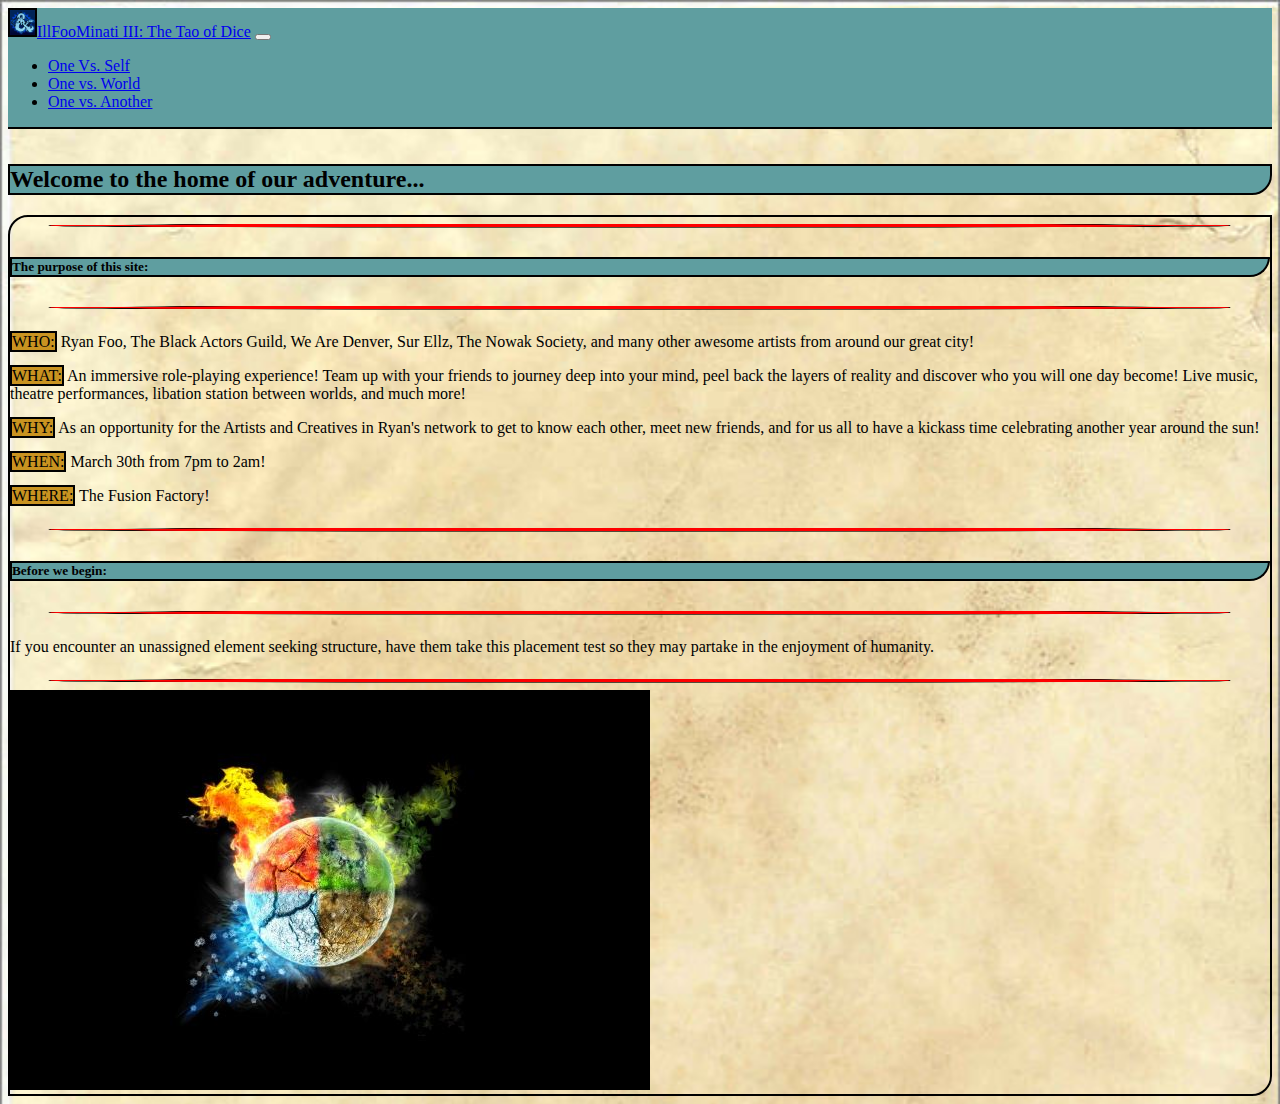
==== index.html @ 6822a9e6 "added 1 prompt" ====
<!DOCTYPE html>
<html lang="en">

<head>
    <meta charset="UTF-8">
    <meta name="viewport" content="width=device-width, initial-scale=1.0">
    <meta http-equiv="X-UA-Compatible" content="ie=edge">
    <title>The Tao of Dice</title>
    <link rel="stylesheet" href="https://stackpath.bootstrapcdn.com/bootstrap/4.2.1/css/bootstrap.min.css" integrity="sha384-GJzZqFGwb1QTTN6wy59ffF1BuGJpLSa9DkKMp0DgiMDm4iYMj70gZWKYbI706tWS"
        crossorigin="anonymous">
    <link rel="stylesheet" href="assets/css/style.css">
    <link rel="icon" href="assets/images/dndicon2.png" type="image">
</head>

<body>
    <nav class="navbar navbar-expand-lg navbar-light navblue">
        <a class="navbar-brand" href="index.html"><img class="icon" src="assets/images/dndicon2.png" alt="divider">IllFooMinati
            III: The Tao of Dice</div></a>
        <button class="navbar-toggler" type="button" data-toggle="collapse" data-target="#navbarText" aria-controls="navbarText"
            aria-expanded="false" aria-label="Toggle navigation">
            <span class="navbar-toggler-icon"></span>
        </button>
        <div class="collapse navbar-collapse" id="navbarText">
            <ul class="navbar-nav mr-auto">
                <li class="nav-item">
                    <a class="nav-link" href="ovs.html">One Vs. Self</a>
                </li>
                <li class="nav-item">
                    <a class="nav-link" href="ovw.html">One vs. World</a>
                </li>
                <li class="nav-item">
                    <a class="nav-link" href="ova.html">One vs. Another</a>
                </li>
            </ul>
        </div>
    </nav>
    <div class="row">
        <div class="col-md-12 boop"></div>
    </div>
    <div class="row"></div>
    <div class="col-md-12">
        <wrapper>
            <h2 class="title">Welcome to the home of our adventure...</h2>
            <div class="content">
                <img class="divider" src="assets/images/divider.png" alt="divider">
                <h5 class="title">The purpose of this site:</h5>
                <img class="divider" src="assets/images/divider.png" alt="divider">
                <p><span class="title2">WHO:</span> Ryan Foo, The Black Actors Guild, We Are Denver, Sur Ellz, The Nowak Society, and many other
                awesome artists from around our great city!</p>
                <p><span class="title2">
                            WHAT:</span> An immersive role-playing experience! Team up with your friends to journey deep into your
                    mind, peel back the layers of reality and discover who you will one day become! Live music, theatre
                    performances, libation station between worlds, and much more!
                </p>
                <p><span class="title2">
                        WHY:</span> As an opportunity for the Artists and Creatives in Ryan's network to get to know each other,
                    meet new friends, and for us all to have a kickass time celebrating another year around the sun!
                </p>
                <p><span class="title2">
                        WHEN:</span> March 30th from 7pm to 2am!
                </p>
                <p><span class="title2">
                            WHERE:</span> The Fusion Factory!
                </p>
                <img class="divider" src="assets/images/divider.png" alt="divider">
                <h5 class="title">Before we begin:</h5>
                <img class="divider" src="assets/images/divider.png" alt="divider">
                <p>
                    If you encounter an unassigned element seeking structure, have them take this placement test so
                    they may partake in the enjoyment of humanity.
                </p>
                <img class="divider" src="assets/images/divider.png" alt="divider">
                <div class="row">
                    <div class="col-md-1"></div>
                    <div class="col-md-10">
                        <a class="ep" href="https://www.quotev.com/quiz/11750701/ILLFOOMINATI-3-Elemental-Placement?fbclid=IwAR0MZfuPzxdQND0UE8sgYvf0mxNu-sV7JdyX5mYDy4WW0KKz2vriWyqqYGU"><img
                                src="assets/images/ep.jpg" alt="Elemental placement"></a>
                        <div class="col-md-1"></div>
                    </div>
                </div>
            </div>
        </wrapper>
    </div>
    </div>
</body>
<script src="https://code.jquery.com/jquery-3.3.1.slim.min.js" integrity="sha384-q8i/X+965DzO0rT7abK41JStQIAqVgRVzpbzo5smXKp4YfRvH+8abtTE1Pi6jizo"
    crossorigin="anonymous"></script>
<script src="https://cdnjs.cloudflare.com/ajax/libs/popper.js/1.14.6/umd/popper.min.js" integrity="sha384-wHAiFfRlMFy6i5SRaxvfOCifBUQy1xHdJ/yoi7FRNXMRBu5WHdZYu1hA6ZOblgut"
    crossorigin="anonymous"></script>
<script src="https://stackpath.bootstrapcdn.com/bootstrap/4.2.1/js/bootstrap.min.js" integrity="sha384-B0UglyR+jN6CkvvICOB2joaf5I4l3gm9GU6Hc1og6Ls7i6U/mkkaduKaBhlAXv9k"
    crossorigin="anonymous"></script>
</body>

</html>
---- assets/css/style.css ----
.navgreen {
background-color: rgba(0, 128, 0, 0.658)
}

body{
    background-image: url("../images/page2.png");
    background-size: cover;

}

.navblue {
    background-color: cadetblue;
}

.navgold {
    background-color: goldenrod;
}

.charimg {
    border-bottom: solid 2px goldenrod;
    border-right: solid 2px goldenrod;
    display: block;
    max-width: 300px;
    max-height: 300px;
    width: auto;
    height: auto;
}

.charcard {
    margin-top: 10px;
    border: solid 2px goldenrod;
    /* width: 30% !important; */
    height: auto;
    float: left;
    margin-left: 20px !important;
    max-width: 300px;
    background-image: url("../images/page.png");

}

.charbtn {
    margin-top: 10px;
}

.hide {
    display: none;
}

.boop {
    height: 15px;
}
.advimg {
    border-bottom: 2px solid cadetblue;
    border-right: 2px solid cadetblue;
    display: block;
    max-width: 100%;
    max-height: 400px;
    height: auto;
    width: auto;
}

.advcard{
    background-image: url("../images/page2.png");
    background-size: cover;
    width: 1005;
    height: auto;
    border: solid 2px cadetblue;
    margin-top: 10px;
}

.btn-primary{
    background-color: cadetblue;
    margin-bottom: 5px;
}
.btn-primary:hover, .btn-primary:focus, .btn-primary:active, .btn-primary.active, .open>.dropdown-toggle.btn-primary {
    color: #fff;
    background-color: #00b3db;
    border-color: #285e8e; 
    
}
.ep {
    
}
.btn{
    border: 2px solid black;
    font-weight: bold;
    color: black;
}

.title {
    background-color: cadetblue;
    border: solid 2px black;
    /* border-radius: 25px; */
    border-radius: 0 0 20px 0;
}
.title2 {
    background-color: rgb(201, 147, 32);
    border: solid 2px black;
    /* border-radius: 25px; */
    /* border-radius: 0 0 20px 0; */
}

.content {
    border: solid 2px black;
    /* border-radius: 25px; */
    background-image: url("../images/page.png");
    border-radius: 20px 0 20px 0;
}

.divider{
    width: 100%;
    height: 10px;
}

.icon{
    height: 25px;
    width: auto;
    border: solid 2px black;

}
.navbar{
    border-bottom: solid 2px black;
}
.number {
    /* color: cadetblue; */
    color: white;
    position: absolute;
    top: 8px;
    left: 16px;
    text-shadow:
    -1px -1px 0 #000,
		1px -1px 0 #000,
		-1px 1px 0 #000,
		1px 1px 0 #000;

  }

  .card-title{
    color: white;
    /* position: absolute;
    top: 250px;
    left: 16px; */
    text-shadow:
    -1px -1px 0 #000,
		1px -1px 0 #000,
		-1px 1px 0 #000,
		1px 1px 0 #000;

  }
  .itemimg {
      max-width: 100px;
      max-height: auto;
  }
  .sItems {
      border:  2px rgb(61, 33, 10);
      border-radius: 20px;
      border-style: double;
      border-width: 5px;
  }
  .itemimg {
    border:  2px rgb(61, 33, 10);
    border-radius: 20px;
    border-style: double;
    border-width: 5px;
  }
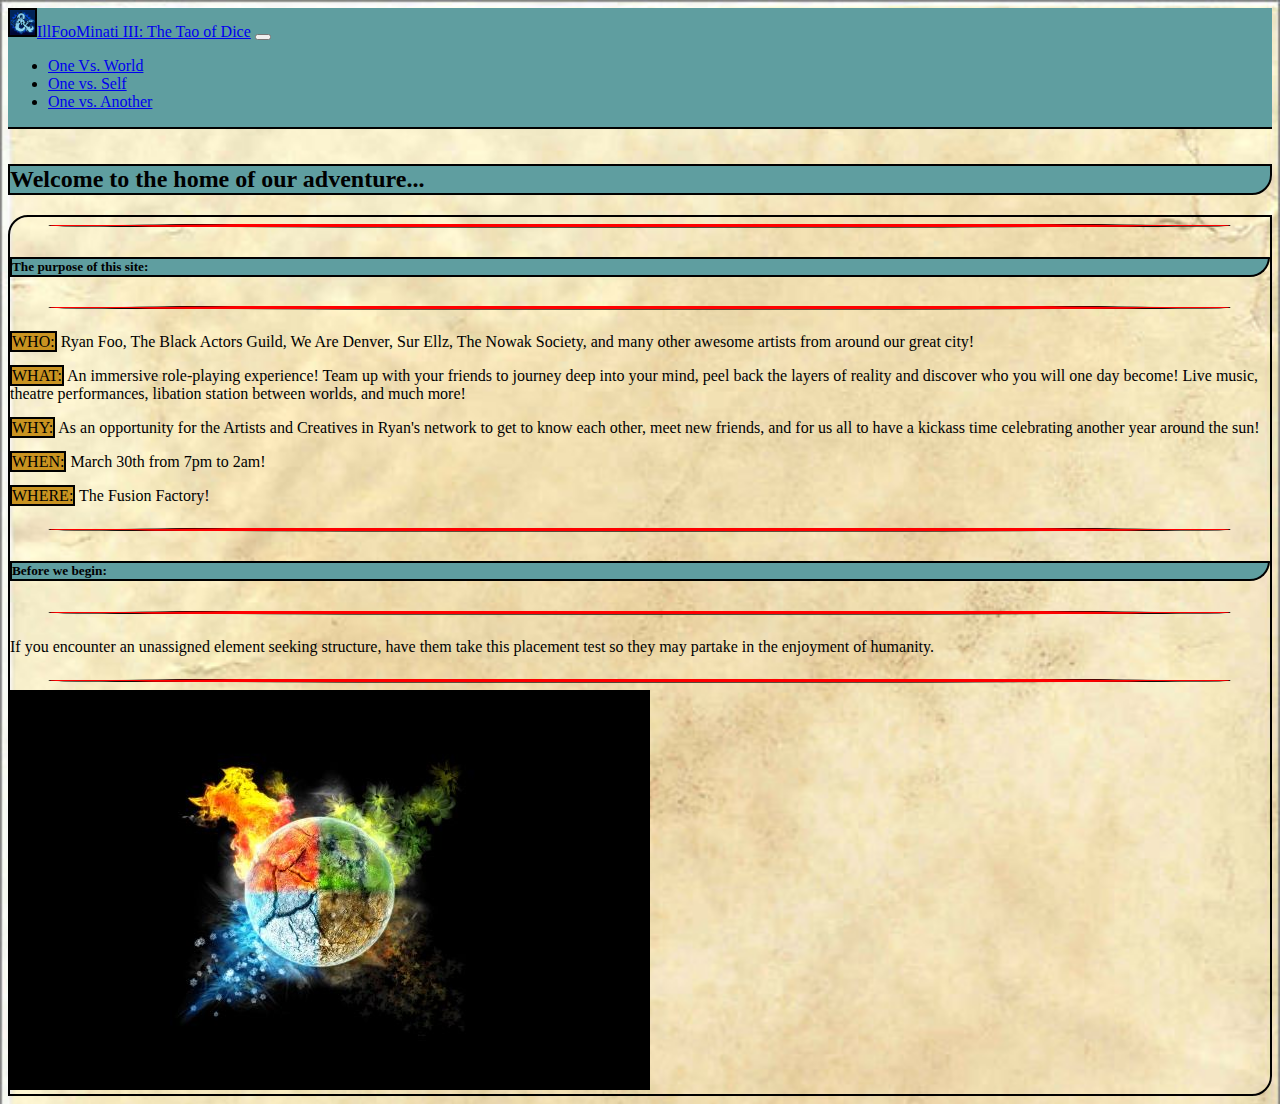
==== commit dc99b423: "change pathing" ====
--- a/index.html
+++ b/index.html
@@ -23,10 +23,10 @@
         <div class="collapse navbar-collapse" id="navbarText">
             <ul class="navbar-nav mr-auto">
                 <li class="nav-item">
-                    <a class="nav-link" href="ovs.html">One Vs. Self</a>
+                    <a class="nav-link" href="ovs.html">One Vs. World</a>
                 </li>
                 <li class="nav-item">
-                    <a class="nav-link" href="ovw.html">One vs. World</a>
+                    <a class="nav-link" href="ovw.html">One vs. Self</a>
                 </li>
                 <li class="nav-item">
                     <a class="nav-link" href="ova.html">One vs. Another</a>
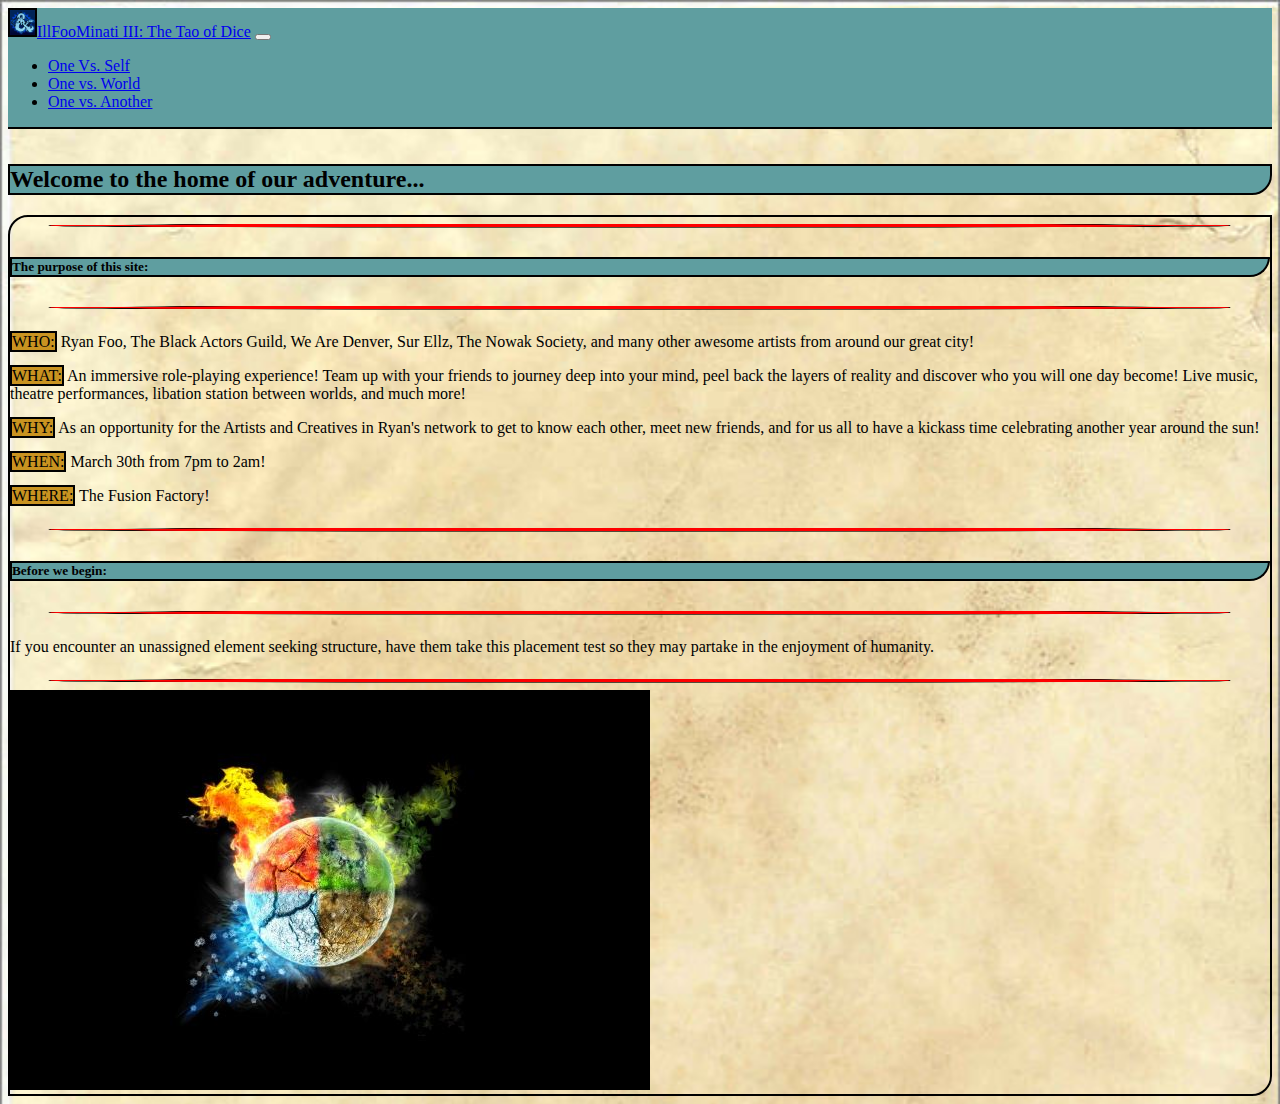
==== commit 0b50846a: "reworked functions" ====
--- a/index.html
+++ b/index.html
@@ -23,10 +23,10 @@
         <div class="collapse navbar-collapse" id="navbarText">
             <ul class="navbar-nav mr-auto">
                 <li class="nav-item">
-                    <a class="nav-link" href="ovs.html">One Vs. World</a>
+                    <a class="nav-link" href="ovs.html">One Vs. Self</a>
                 </li>
                 <li class="nav-item">
-                    <a class="nav-link" href="ovw.html">One vs. Self</a>
+                    <a class="nav-link" href="ovw.html">One vs. World</a>
                 </li>
                 <li class="nav-item">
                     <a class="nav-link" href="ova.html">One vs. Another</a>
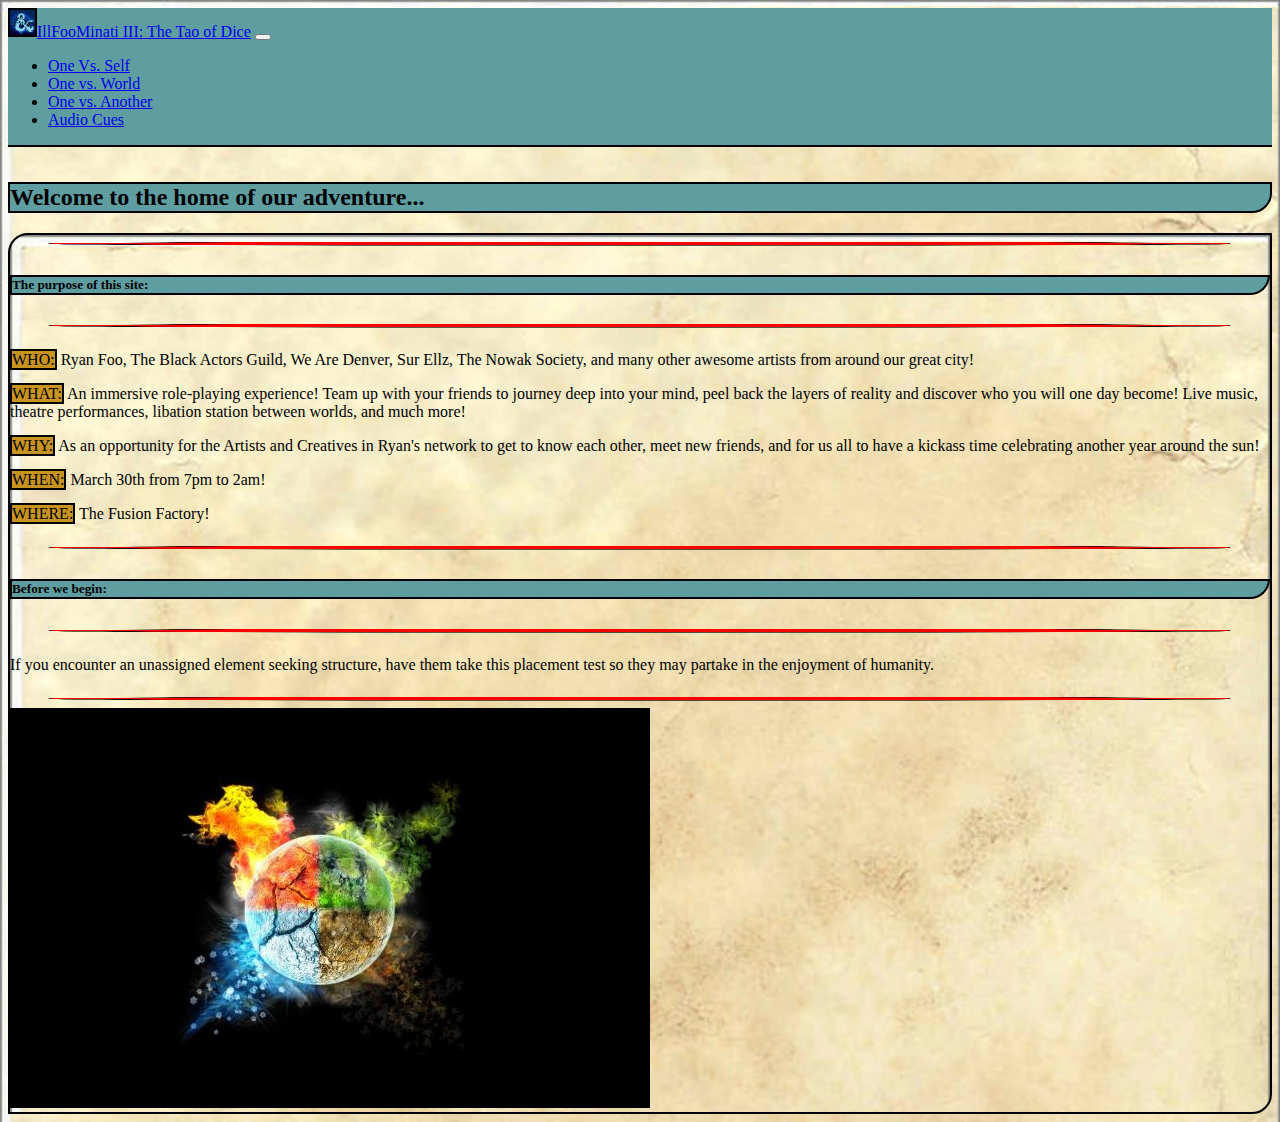
==== commit cefeafee: "added audio cues page and additional prompt information" ====
--- a/index.html
+++ b/index.html
@@ -30,6 +30,9 @@
                 </li>
                 <li class="nav-item">
                     <a class="nav-link" href="ova.html">One vs. Another</a>
+                </li>
+                <li class="nav-item">
+                    <a class="nav-link" href="cues.html">Audio Cues</a>
                 </li>
             </ul>
         </div>
--- a/assets/css/style.css
+++ b/assets/css/style.css
@@ -34,7 +34,7 @@
     float: left;
     margin-left: 20px !important;
     max-width: 300px;
-    background-image: url("../images/page.png");
+    background-image: url("../images/page2.png");
 
 }
 
@@ -99,12 +99,33 @@
     /* border-radius: 25px; */
     /* border-radius: 0 0 20px 0; */
 }
+.titleE {
+    background-color: rgb(33, 131, 54);
+    border: solid 2px black;
+}
+
+.titleA {
+    background-color: rgb(152, 226, 216);
+    border: solid 2px black;
+}
+
+.titleF {
+    background-color: rgb(228, 118, 28);
+    border: solid 2px black;
+}
+
+.titleW {
+    background-color: rgb(57, 78, 170);
+    border: solid 2px black;
+}
 
 .content {
     border: solid 2px black;
     /* border-radius: 25px; */
-    background-image: url("../images/page.png");
+    background-image: url("../images/page2.png");
     border-radius: 20px 0 20px 0;
+    background-size: cover;
+
 }
 
 .divider{
@@ -124,9 +145,9 @@
 .number {
     /* color: cadetblue; */
     color: white;
-    position: absolute;
-    top: 8px;
-    left: 16px;
+    /* position: absolute;
+    top: 20px;
+    left: 0%; */
     text-shadow:
     -1px -1px 0 #000,
 		1px -1px 0 #000,
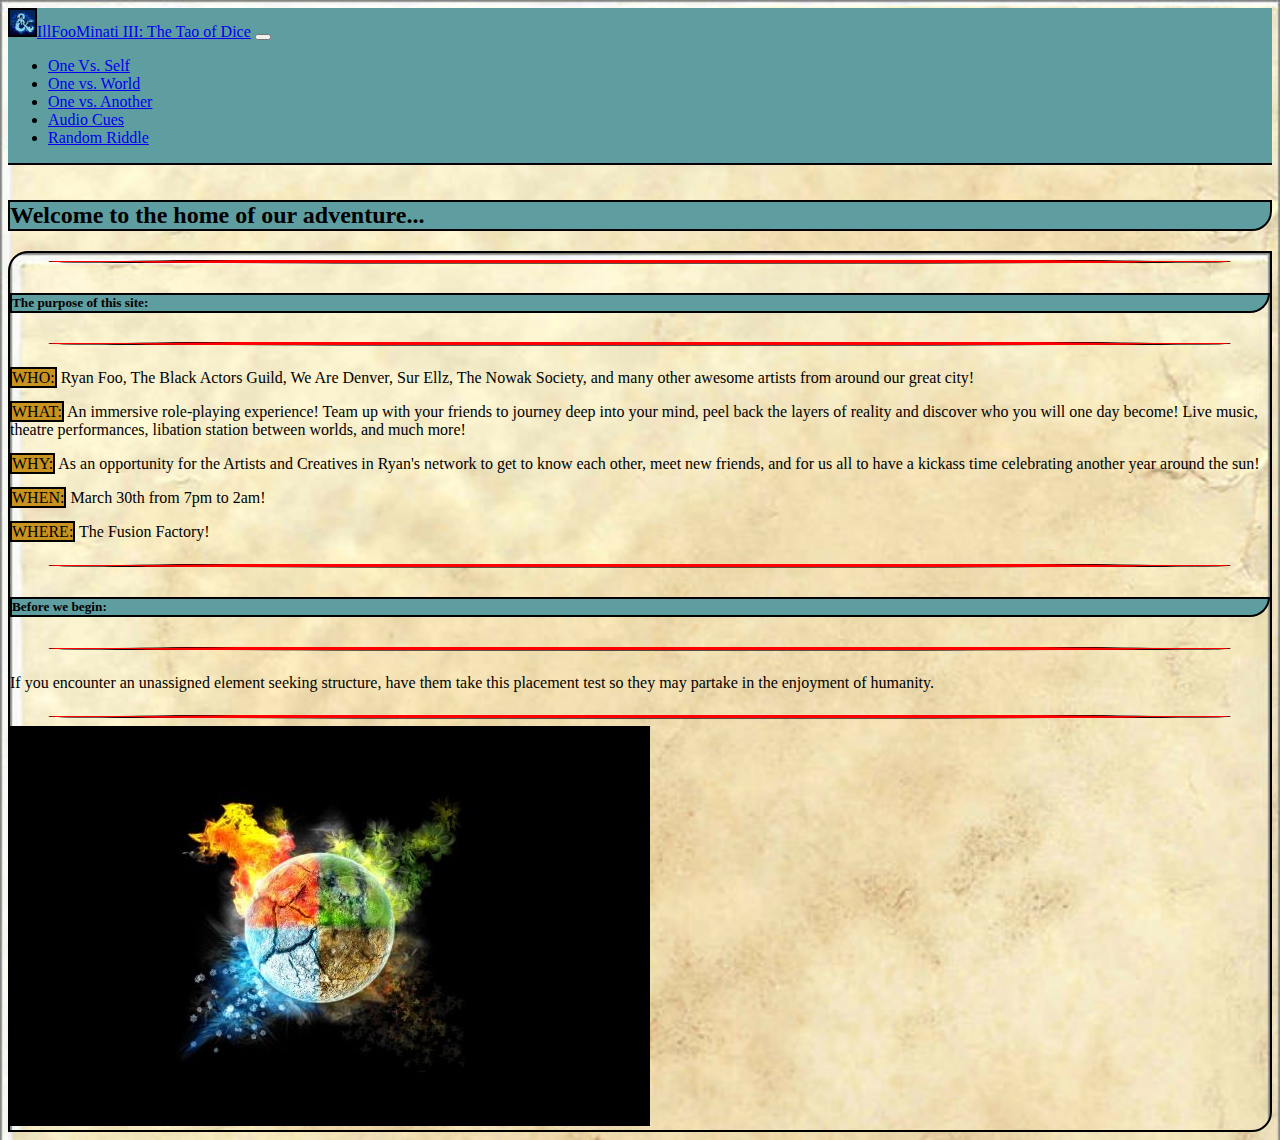
==== commit c116076b: "fixed labels. Added random riddle generator." ====
--- a/index.html
+++ b/index.html
@@ -6,18 +6,19 @@
     <meta name="viewport" content="width=device-width, initial-scale=1.0">
     <meta http-equiv="X-UA-Compatible" content="ie=edge">
     <title>The Tao of Dice</title>
-    <link rel="stylesheet" href="https://stackpath.bootstrapcdn.com/bootstrap/4.2.1/css/bootstrap.min.css" integrity="sha384-GJzZqFGwb1QTTN6wy59ffF1BuGJpLSa9DkKMp0DgiMDm4iYMj70gZWKYbI706tWS"
-        crossorigin="anonymous">
+    <link rel="stylesheet" href="https://stackpath.bootstrapcdn.com/bootstrap/4.2.1/css/bootstrap.min.css"
+        integrity="sha384-GJzZqFGwb1QTTN6wy59ffF1BuGJpLSa9DkKMp0DgiMDm4iYMj70gZWKYbI706tWS" crossorigin="anonymous">
     <link rel="stylesheet" href="assets/css/style.css">
     <link rel="icon" href="assets/images/dndicon2.png" type="image">
 </head>
 
 <body>
     <nav class="navbar navbar-expand-lg navbar-light navblue">
-        <a class="navbar-brand" href="index.html"><img class="icon" src="assets/images/dndicon2.png" alt="divider">IllFooMinati
+        <a class="navbar-brand" href="index.html"><img class="icon" src="assets/images/dndicon2.png"
+                alt="divider">IllFooMinati
             III: The Tao of Dice</div></a>
-        <button class="navbar-toggler" type="button" data-toggle="collapse" data-target="#navbarText" aria-controls="navbarText"
-            aria-expanded="false" aria-label="Toggle navigation">
+        <button class="navbar-toggler" type="button" data-toggle="collapse" data-target="#navbarText"
+            aria-controls="navbarText" aria-expanded="false" aria-label="Toggle navigation">
             <span class="navbar-toggler-icon"></span>
         </button>
         <div class="collapse navbar-collapse" id="navbarText">
@@ -34,6 +35,9 @@
                 <li class="nav-item">
                     <a class="nav-link" href="cues.html">Audio Cues</a>
                 </li>
+                <li class="nav-item">
+                    <a class="nav-link" href="riddles.html">Random Riddle</a>
+                </li>
             </ul>
         </div>
     </nav>
@@ -48,22 +52,25 @@
                 <img class="divider" src="assets/images/divider.png" alt="divider">
                 <h5 class="title">The purpose of this site:</h5>
                 <img class="divider" src="assets/images/divider.png" alt="divider">
-                <p><span class="title2">WHO:</span> Ryan Foo, The Black Actors Guild, We Are Denver, Sur Ellz, The Nowak Society, and many other
-                awesome artists from around our great city!</p>
+                <p><span class="title2">WHO:</span> Ryan Foo, The Black Actors Guild, We Are Denver, Sur Ellz, The Nowak
+                    Society, and many other
+                    awesome artists from around our great city!</p>
                 <p><span class="title2">
-                            WHAT:</span> An immersive role-playing experience! Team up with your friends to journey deep into your
+                        WHAT:</span> An immersive role-playing experience! Team up with your friends to journey deep
+                    into your
                     mind, peel back the layers of reality and discover who you will one day become! Live music, theatre
                     performances, libation station between worlds, and much more!
                 </p>
                 <p><span class="title2">
-                        WHY:</span> As an opportunity for the Artists and Creatives in Ryan's network to get to know each other,
+                        WHY:</span> As an opportunity for the Artists and Creatives in Ryan's network to get to know
+                    each other,
                     meet new friends, and for us all to have a kickass time celebrating another year around the sun!
                 </p>
                 <p><span class="title2">
                         WHEN:</span> March 30th from 7pm to 2am!
                 </p>
                 <p><span class="title2">
-                            WHERE:</span> The Fusion Factory!
+                        WHERE:</span> The Fusion Factory!
                 </p>
                 <img class="divider" src="assets/images/divider.png" alt="divider">
                 <h5 class="title">Before we begin:</h5>
@@ -76,7 +83,8 @@
                 <div class="row">
                     <div class="col-md-1"></div>
                     <div class="col-md-10">
-                        <a class="ep" href="https://www.quotev.com/quiz/11750701/ILLFOOMINATI-3-Elemental-Placement?fbclid=IwAR0MZfuPzxdQND0UE8sgYvf0mxNu-sV7JdyX5mYDy4WW0KKz2vriWyqqYGU"><img
+                        <a class="ep"
+                            href="https://www.quotev.com/quiz/11750701/ILLFOOMINATI-3-Elemental-Placement?fbclid=IwAR0MZfuPzxdQND0UE8sgYvf0mxNu-sV7JdyX5mYDy4WW0KKz2vriWyqqYGU"><img
                                 src="assets/images/ep.jpg" alt="Elemental placement"></a>
                         <div class="col-md-1"></div>
                     </div>
@@ -86,12 +94,15 @@
     </div>
     </div>
 </body>
-<script src="https://code.jquery.com/jquery-3.3.1.slim.min.js" integrity="sha384-q8i/X+965DzO0rT7abK41JStQIAqVgRVzpbzo5smXKp4YfRvH+8abtTE1Pi6jizo"
-    crossorigin="anonymous"></script>
-<script src="https://cdnjs.cloudflare.com/ajax/libs/popper.js/1.14.6/umd/popper.min.js" integrity="sha384-wHAiFfRlMFy6i5SRaxvfOCifBUQy1xHdJ/yoi7FRNXMRBu5WHdZYu1hA6ZOblgut"
-    crossorigin="anonymous"></script>
-<script src="https://stackpath.bootstrapcdn.com/bootstrap/4.2.1/js/bootstrap.min.js" integrity="sha384-B0UglyR+jN6CkvvICOB2joaf5I4l3gm9GU6Hc1og6Ls7i6U/mkkaduKaBhlAXv9k"
-    crossorigin="anonymous"></script>
+<script src="https://code.jquery.com/jquery-3.3.1.slim.min.js"
+    integrity="sha384-q8i/X+965DzO0rT7abK41JStQIAqVgRVzpbzo5smXKp4YfRvH+8abtTE1Pi6jizo" crossorigin="anonymous">
+</script>
+<script src="https://cdnjs.cloudflare.com/ajax/libs/popper.js/1.14.6/umd/popper.min.js"
+    integrity="sha384-wHAiFfRlMFy6i5SRaxvfOCifBUQy1xHdJ/yoi7FRNXMRBu5WHdZYu1hA6ZOblgut" crossorigin="anonymous">
+</script>
+<script src="https://stackpath.bootstrapcdn.com/bootstrap/4.2.1/js/bootstrap.min.js"
+    integrity="sha384-B0UglyR+jN6CkvvICOB2joaf5I4l3gm9GU6Hc1og6Ls7i6U/mkkaduKaBhlAXv9k" crossorigin="anonymous">
+</script>
 </body>
 
 </html>--- a/assets/css/style.css
+++ b/assets/css/style.css
@@ -86,6 +86,10 @@
     font-weight: bold;
     color: black;
 }
+.pad{
+    padding: 10px;
+    border-radius: 25px;
+}
 
 .title {
     background-color: cadetblue;
@@ -99,9 +103,25 @@
     /* border-radius: 25px; */
     /* border-radius: 0 0 20px 0; */
 }
+
+.title5 {
+    padding: 10px;
+    background: linear-gradient(90deg, rgba(189,6,19,1) 0%, rgba(195,78,3,1) 14%, rgba(121,117,9,1) 28%, rgba(24,144,7,1) 42%, rgba(6,49,165,1) 56%, rgba(88,4,188,1) 70%, rgba(204,2,213,1) 84%, rgba(255,0,128,1) 100%);
+    color: white;
+    border: solid 2px black;
+    border-radius: 25px;
+
+}
+
 .titleE {
     background-color: rgb(33, 131, 54);
     border: solid 2px black;
+}
+
+.titleD {
+    background-color: black;
+    border: white;
+    color: white;
 }
 
 .titleA {
